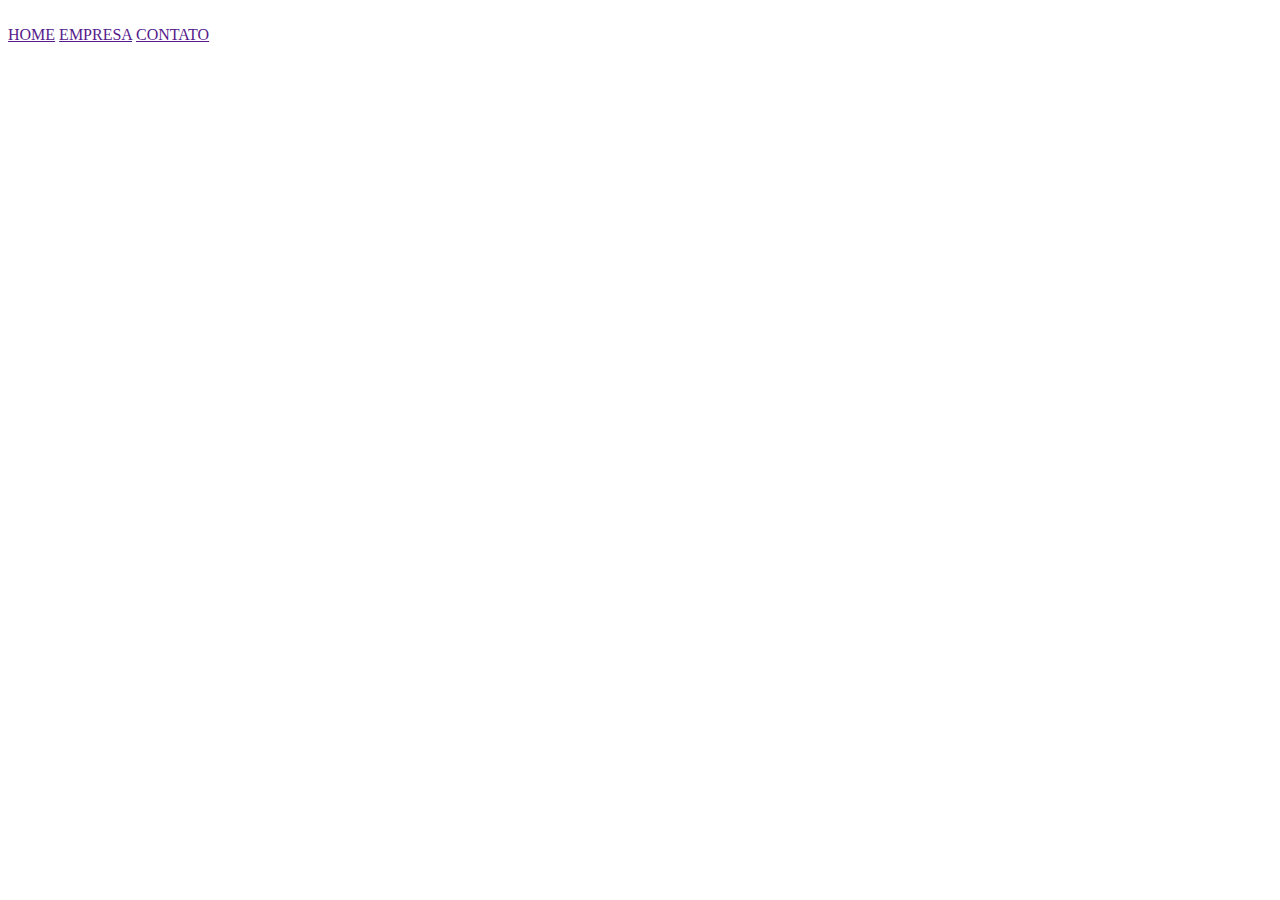
==== projeto site/index.html @ 8ea67dbe "projeto site" ====
<!DOCTYPE html>
<html lang="en">
<head>
    <meta charset="UTF-8">
    <link rel="shortcut icon" href="/img/logo.png" type="image/x-icon">
    <link rel="stylesheet" href="/stilo/style.css">
    <meta name="viewport" content="width=device-width, initial-scale=1.0">
    <title>Site aula</title>
</head>
<body>

    <header class="container">

        <img src="/img/logo.png" alt="" height="80">

        <div>
            <a href="">HOME</a>
            <a href="">EMPRESA</a>
            <a href="">CONTATO</a>
        </div>

    </header>
    
</body>
</html>
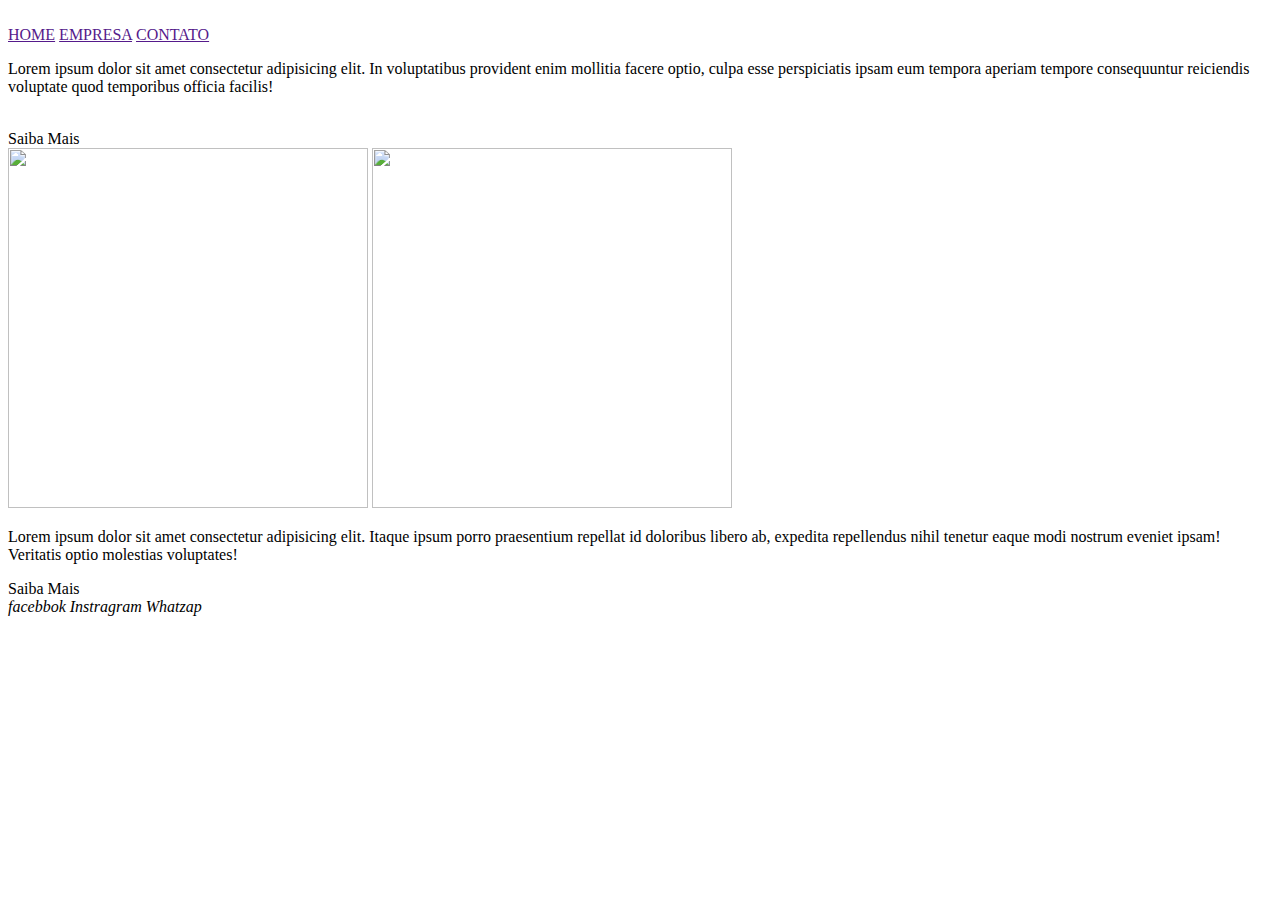
==== commit ec974ed5: "site atualizado" ====
--- a/projeto site/index.html
+++ b/projeto site/index.html
@@ -9,17 +9,52 @@
 </head>
 <body>
 
+    <!--aqui fica cabeçario-->
     <header class="container">
 
         <img src="/img/logo.png" alt="" height="80">
 
-        <div>
+        <div class="menu">
             <a href="">HOME</a>
             <a href="">EMPRESA</a>
             <a href="">CONTATO</a>
         </div>
 
     </header>
+    <!--aqui fica cabeçario-->
+
+    <!--meio-->
+    <main class="meio">
+
+        <div class="card">
+
+            <p>Lorem ipsum dolor sit amet consectetur adipisicing elit. In voluptatibus provident enim mollitia facere optio, culpa esse perspiciatis ipsam eum tempora aperiam tempore consequuntur reiciendis voluptate quod temporibus officia facilis!</p><br>
+
+        <span id="botao">Saiba Mais</span>
+
+        </div>
+
+    </main>
+       <!--meio-->
+
+       <section class="cell">
+
+        <img src="/img/cell1.png" alt="" width="360" height="360">
+        <img src="/img/cell2.png" alt="" width="360" height="360">
+
+       </section>
+
+       <section class="info">
+        <p>Lorem ipsum dolor sit amet consectetur adipisicing elit. Itaque ipsum porro praesentium repellat id doloribus libero ab, expedita repellendus nihil tenetur eaque modi nostrum eveniet ipsam! Veritatis optio molestias voluptates!</p>
+        <span id="botao">Saiba Mais</span>
+       </section>
+
+       <footer class="rodape">
+        <i>facebbok</i>
+        <i>Instragram</i>
+        <i>Whatzap</i>
+       </footer>
+
     
 </body>
 </html>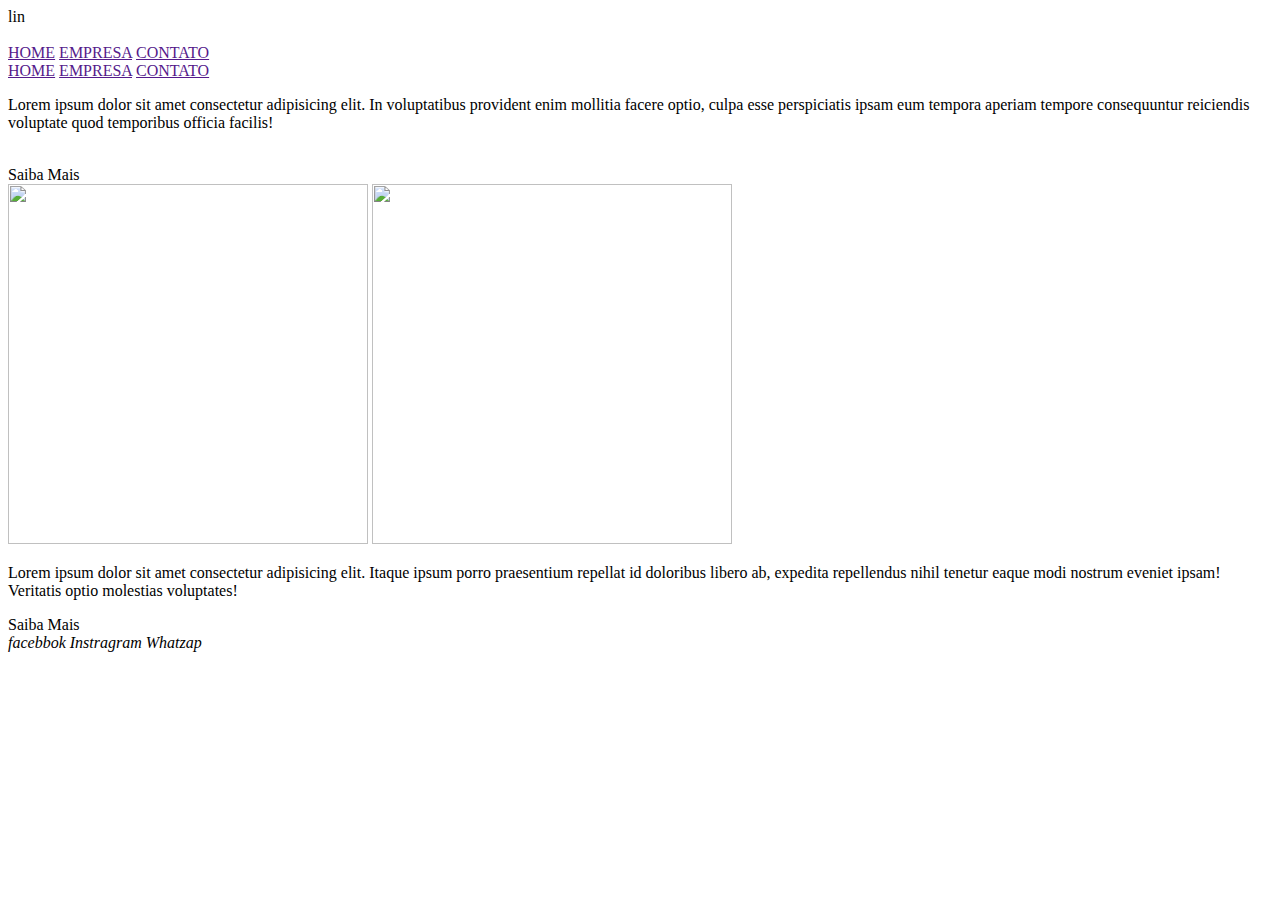
==== commit 40edc41b: "site atualizado" ====
--- a/projeto site/index.html
+++ b/projeto site/index.html
@@ -3,7 +3,10 @@
 <head>
     <meta charset="UTF-8">
     <link rel="shortcut icon" href="/img/logo.png" type="image/x-icon">
+    <link rel="stylesheet" href="https://cdn.es.gov.br/fonts/font-awesome/css/font-awesome.min.css">
+
     <link rel="stylesheet" href="/stilo/style.css">
+    lin
     <meta name="viewport" content="width=device-width, initial-scale=1.0">
     <title>Site aula</title>
 </head>
@@ -20,7 +23,22 @@
             <a href="">CONTATO</a>
         </div>
 
+        <div class="hamburger">
+            <i class="fa fa-bars"></i>
+
+        </div>
     </header>
+
+    <nav class="mobile-menu">
+        <a href="">HOME</a>
+        <a href="">EMPRESA</a>
+        <a href="">CONTATO</a>
+
+    </nav>
+
+
+
+
     <!--aqui fica cabeçario-->
 
     <!--meio-->
@@ -50,11 +68,22 @@
        </section>
 
        <footer class="rodape">
-        <i>facebbok</i>
+        <i class="fa-brands fa-facebook">facebbok</i>
         <i>Instragram</i>
         <i>Whatzap</i>
        </footer>
 
+
+       <script>
+        const hamburger = document.querySelector('.hamburger');
+        const mobileMenu = document.querySelector('.mobile-menu');
+        
+        hamburger.addEventListener('click', () => {
+            mobileMenu.classList.toggle('active');
+        });
+        
+        </script>
+
     
 </body>
 </html>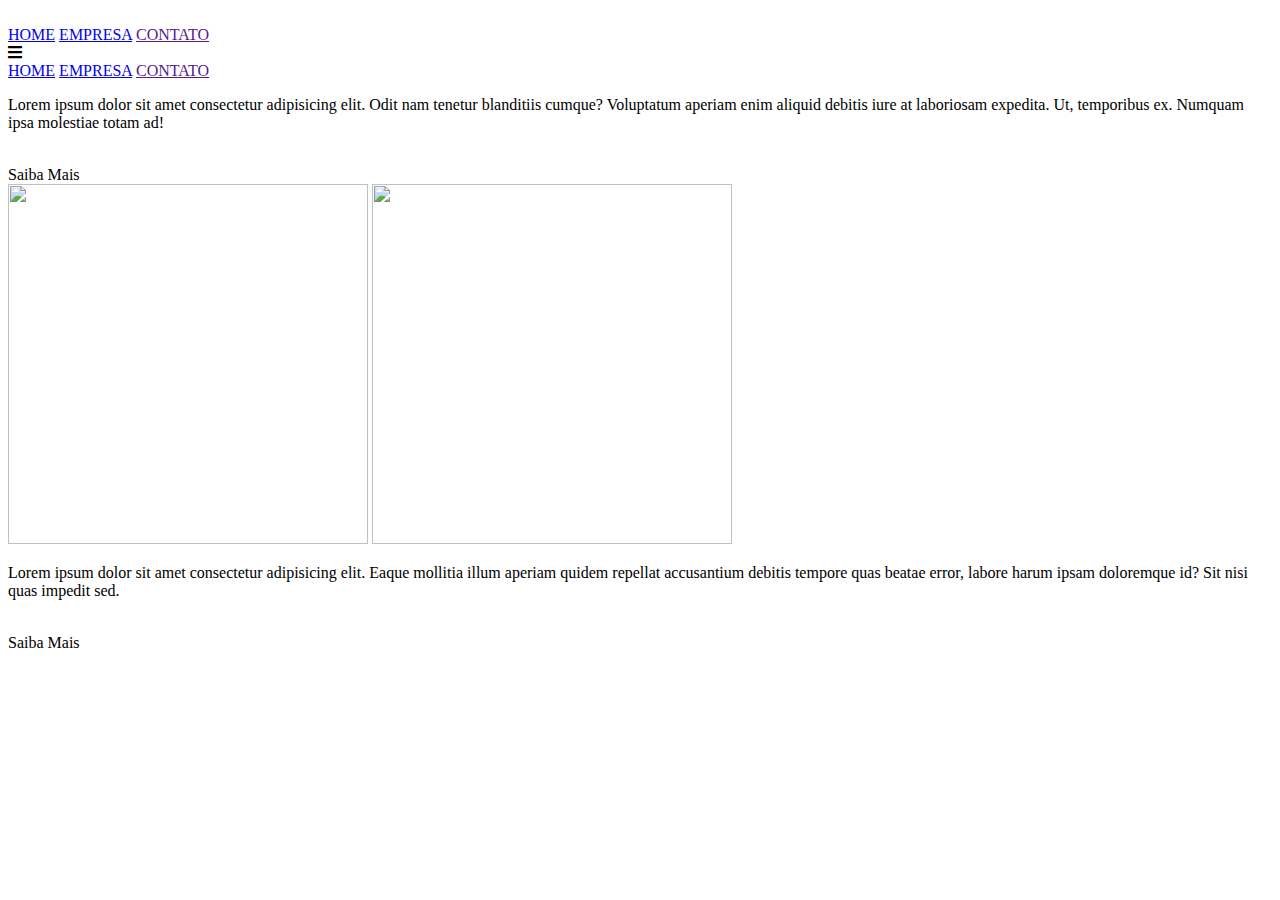
==== commit 6c0a30a7: "site atualizado" ====
--- a/projeto site/index.html
+++ b/projeto site/index.html
@@ -2,87 +2,72 @@
 <html lang="en">
 <head>
     <meta charset="UTF-8">
+    <meta http-equiv="X-UA-Compatible" content="IE=edge">
     <link rel="shortcut icon" href="/img/logo.png" type="image/x-icon">
-    <link rel="stylesheet" href="https://cdn.es.gov.br/fonts/font-awesome/css/font-awesome.min.css">
+    <link rel="stylesheet" href="https://cdnjs.cloudflare.com/ajax/libs/font-awesome/5.15.3/css/all.min.css">
 
+    <meta name="viewport" content="width=device-width, initial-scale=1.0">
     <link rel="stylesheet" href="/stilo/style.css">
-    lin
-    <meta name="viewport" content="width=device-width, initial-scale=1.0">
-    <title>Site aula</title>
+    <title>Exercicio 4</title>
 </head>
 <body>
 
-    <!--aqui fica cabeçario-->
     <header class="container">
-
         <img src="/img/logo.png" alt="" height="80">
-
+        
         <div class="menu">
-            <a href="">HOME</a>
-            <a href="">EMPRESA</a>
+            <a href="index.html">HOME</a>
+            <a href="empresa.html">EMPRESA</a>
             <a href="">CONTATO</a>
         </div>
-
         <div class="hamburger">
-            <i class="fa fa-bars"></i>
-
+            <i class="fas fa-bars"></i>
         </div>
     </header>
+    
+    <nav class="mobile-menu">
+        <a href="index.html">HOME</a>
+        <a href="empresa.html">EMPRESA</a>
+        <a href="">CONTATO</a>
+    </nav>
 
-    <nav class="mobile-menu">
-        <a href="">HOME</a>
-        <a href="">EMPRESA</a>
-        <a href="">CONTATO</a>
+<main class="meio">
+    <div class="card">
+        <p>Lorem ipsum dolor sit amet consectetur adipisicing elit. Odit nam tenetur blanditiis cumque? Voluptatum aperiam enim aliquid debitis iure at laboriosam expedita. Ut, temporibus ex. Numquam ipsa molestiae totam ad!</p><br>
+        <span id="botao">Saiba Mais</span>
+        
+    </div>
 
-    </nav>
+    
+</main>
+
+<section class="cell">
+    <img src="/img/cell1.png" alt="" height="360" width="360">
+    <img src="/img/cell2.png" alt="" height="360" width="360">
+</section>
+
+<section class="info">
+    <p>Lorem ipsum dolor sit amet consectetur adipisicing elit. Eaque mollitia illum aperiam quidem repellat accusantium debitis tempore quas beatae error, labore harum ipsam doloremque id? Sit nisi quas impedit sed.</p><br>
+    <span id="botao">Saiba Mais</span>
+</section>
+
+<footer class="rodape">
+<a href=""></a>
+<a href=""></a>
+<a href=""></a>
+</footer>
 
 
 
+<script>
+const hamburger = document.querySelector('.hamburger');
+const mobileMenu = document.querySelector('.mobile-menu');
 
-    <!--aqui fica cabeçario-->
+hamburger.addEventListener('click', () => {
+    mobileMenu.classList.toggle('active');
+});
 
-    <!--meio-->
-    <main class="meio">
-
-        <div class="card">
-
-            <p>Lorem ipsum dolor sit amet consectetur adipisicing elit. In voluptatibus provident enim mollitia facere optio, culpa esse perspiciatis ipsam eum tempora aperiam tempore consequuntur reiciendis voluptate quod temporibus officia facilis!</p><br>
-
-        <span id="botao">Saiba Mais</span>
-
-        </div>
-
-    </main>
-       <!--meio-->
-
-       <section class="cell">
-
-        <img src="/img/cell1.png" alt="" width="360" height="360">
-        <img src="/img/cell2.png" alt="" width="360" height="360">
-
-       </section>
-
-       <section class="info">
-        <p>Lorem ipsum dolor sit amet consectetur adipisicing elit. Itaque ipsum porro praesentium repellat id doloribus libero ab, expedita repellendus nihil tenetur eaque modi nostrum eveniet ipsam! Veritatis optio molestias voluptates!</p>
-        <span id="botao">Saiba Mais</span>
-       </section>
-
-       <footer class="rodape">
-        <i class="fa-brands fa-facebook">facebbok</i>
-        <i>Instragram</i>
-        <i>Whatzap</i>
-       </footer>
-
-
-       <script>
-        const hamburger = document.querySelector('.hamburger');
-        const mobileMenu = document.querySelector('.mobile-menu');
-        
-        hamburger.addEventListener('click', () => {
-            mobileMenu.classList.toggle('active');
-        });
-        
-        </script>
+</script>
 
     
 </body>
